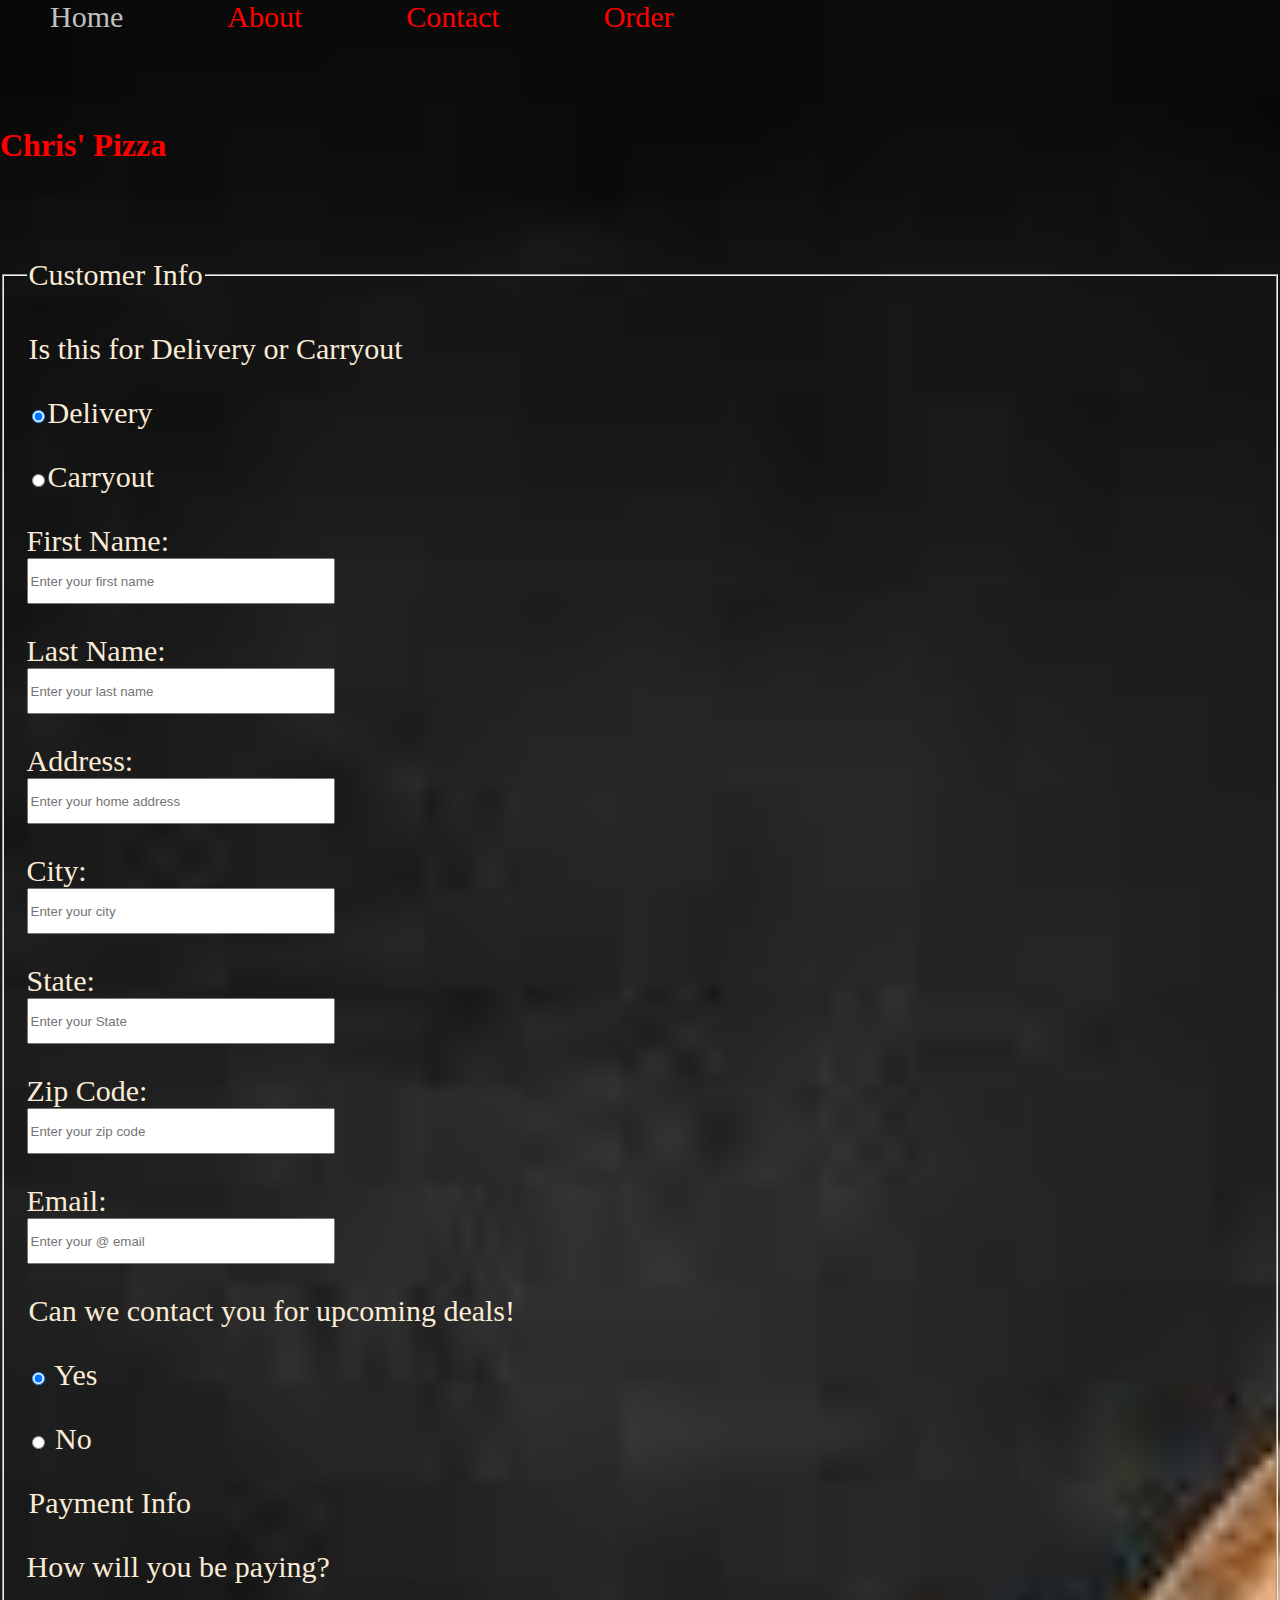
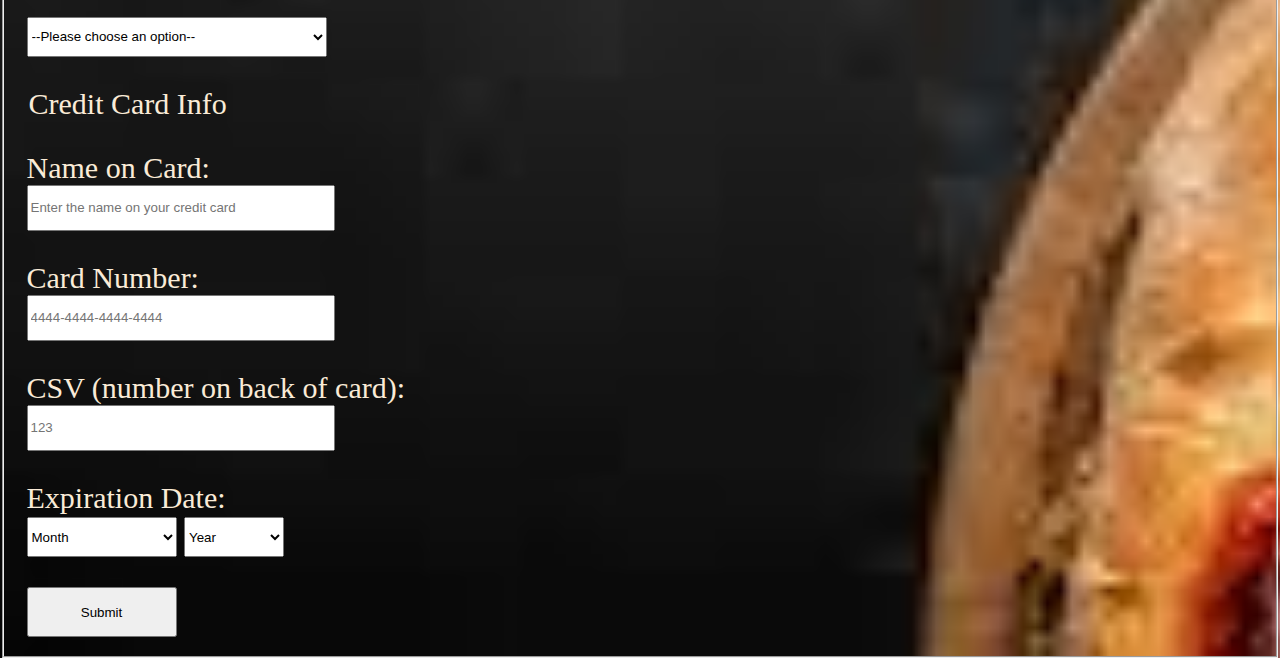
==== order_form.html @ dae7bc84 "added form validation" ====
<!DOCTYPE html>
<html lang="en">
<head>
  <meta charset="UTF-8">
  <meta http-equiv="X-UA-Compatible" content="IE=edge">
  <meta name="viewport" content="width=device-width, initial-scale=1.0">
  <link rel="stylesheet" href="./style.css">
  <title>Checkout</title>
  <div class="nav-bar">
    <nav>
      <a href="index.html">Home</a>
      <a href="about.html">About</a>
      <a href="contact.html">Contact</a>
      <a href="order_form.html">Order</a>
    </nav>
  </div>

</head>
<body>
  <br>
  <br>
  <br><br>
  <h1>Chris' Pizza</h1>
  <br><br><br><br>
  <div class="order_form">  
    <form>
      <div class="text">
        <fieldset>
          <legend>Customer Info</legend>
          <p>
            <legend>Is this for Delivery or Carryout</legend>
          <p>
            <label><input type="radio" name="delivery " id="delivery" value="yes" checked />Delivery</label>
          </p>
          <p>
            <label><input type="radio" name="delivery " id="carryout" value="no" />Carryout</label>
          </p>
    
          <p></p>
          <label for="first-name">First Name:</label>
          <br>
          <input type="text" name="" id="first-name" placeholder="Enter your first name" style="height: 40px; width: 300px;" pattern="[A-Za-z]{2,12}" title="Use only letters between 2-12 characters" required/>
          </p>
          <p>
            <label for="last-name">Last Name:</label>
            <br>
            <input type="text" name="" id="last-name" placeholder="Enter your last name" style="height: 40px; width: 300px;" pattern="[A-Za-z]{2,12}" title="Use only letters between 2-12 characters" required/>
          </p>
          <p>
            <label for="address">Address:</label>
            <br>
            <input type="address" name="" id="address" placeholder="Enter your home address" style="height: 40px; width: 300px;" pattern="[A-Za-z0-9]{2,25}" title="Use only letters and numbers between 2-25 characters" required/>
          </p>
          <p>
            <label for="city">City:</label>
            <br>
            <input type="text" name="" id="city" placeholder="Enter your city" style="height: 40px; width: 300px;" required />
          </p>
          <p>
            <label for="state">State:</label>
            <br>
            <input type="text" name="" id="State" placeholder="Enter your State" style="height: 40px; width: 300px;" required />
          </p>
          <p>
            <label for="zip">Zip Code:</label>
            <br>
            <input type="number" name="" id="zip" placeholder="Enter your zip code"style="height: 40px; width: 300px;" required />
          </p>
          <p>
            <label for="email">Email:</label>
            <br>
            <input type="email" name="email" id="email" placeholder="Enter your @ email" style="height: 40px; width: 300px;" required />
          </p>
          <legend>Can we contact you for upcoming deals!</legend>
          <p>
            <label>
              <input type="radio" name="contact" id="yes" value="yes" checked /> Yes
            </label>
          </p>
          <p>
            <label>
              <input type="radio" name="contact" id="no" value="no" /> No
            </label>
          </p>

   
          <legend>Payment Info</legend>
          <p>
            <label for="payment-select">How will you be paying?</label>
          </p>
          <select name="payment" id="payment-select" style="height: 40px; width: 300px;">
            <option value="" disabled selected>--Please choose an option--</option>
            <option value="credit card">Mastercard</option>
            <option value="credit card">Visa</option>
            <option value="credit card">American Express</option>
            <option value="cash">Cash</option>
          </select>
          <p></p>
  
          <legend>Credit Card Info</legend>
          <p>
            <label for="nameoncard">Name on Card:</label>
            <br>
            <input type="text" name="" id="nameoncard" placeholder="Enter the name on your credit card" style="height: 40px; width: 300px;"/>
          </p>
          <p>
            <label for="card-number">Card Number:</label>
            <br>
            <input type="text" name="" id="card-number" placeholder="4444-4444-4444-4444" style="height: 40px; width: 300px;"/>
          </p>
          <p>
            <label for="csv">CSV (number on back of card):</label>
            <br>
            <input type="text" name="" id="csv" placeholder="123" style="height: 40px; width: 300px;" />
          </p>
          <p>
            <label for="expiration date">Expiration Date:</label>
            <br>
            <select name="expireMM" id="expireMM" style="height: 40px; width: 150px;">
              <option value="">Month</option>
              <option value="01">January</option>
              <option value="02">February</option>
              <option value="03">March</option>
              <option value="04">April</option>
              <option value="05">May</option>
              <option value="06">June</option>
              <option value="07">July</option>
              <option value="08">August</option>
              <option value="09">September</option>
              <option value="10">October</option>
              <option value="11">November</option>
              <option value="12">December</option>
            </select>
            <select name="expireYY" id="expireYY" style="height: 40px; width: 100px;">
              <option value="">Year</option>
              <option value="21">2021</option>
              <option value="22">2022</option>
              <option value="23">2023</option>
              <option value="24">2024</option>
              <option value="25">2025</option>
            </select>
            <input class="inputCard" type="hidden" name="expiry" id="expirey" maxlength="4" />
          </p>
            <input type="submit" id="submit-button" value="Submit" style="height: 50px; width: 150px;" />
        </fieldset>
      </div>
    </form>
  </div>
   
</body>
</html>
---- style.css ----
.nav {
  width: 100;
  background-color: black;
  display: center;
  text-align: end;
  padding: 10%;
  position: absolute;
  top: 10px 500px;
}


a {
  text-decoration: none;
  color: red;
  padding: 50px;
  font-size: 30px;
  /* display: inline-flex; */
  text-align: right;

}

a:hover {
  color: silver;
}

h1 {
  color: red;
}

body {
  margin: 0;
  background-image: url("./Images/pizzabg.jpeg");
  background-repeat: no-repeat;
  background-position: center;
  background-size: cover;
}
/* lines up all the pizza images and text line 39-58 */
.row {
  display: flex;
}

.column {
  flex: 33.33%;
  padding: 5px;
}

.row::after{
  content: "";
  clear: both;
  display: table;
}
h5 {
  color: red;
  font-size: 20px;
  text-align: justify;
  
}


.text {
  color:antiquewhite;
  font-size: 30px;
}


@media only screen and (max-width: 700px) {
  .row {
    flex-direction: column;
    flex-wrap: wrap;
  }
  .h5 {
    flex-direction: column;
    flex-wrap: wrap;
  }
  .a {
    display: block;
  }
}
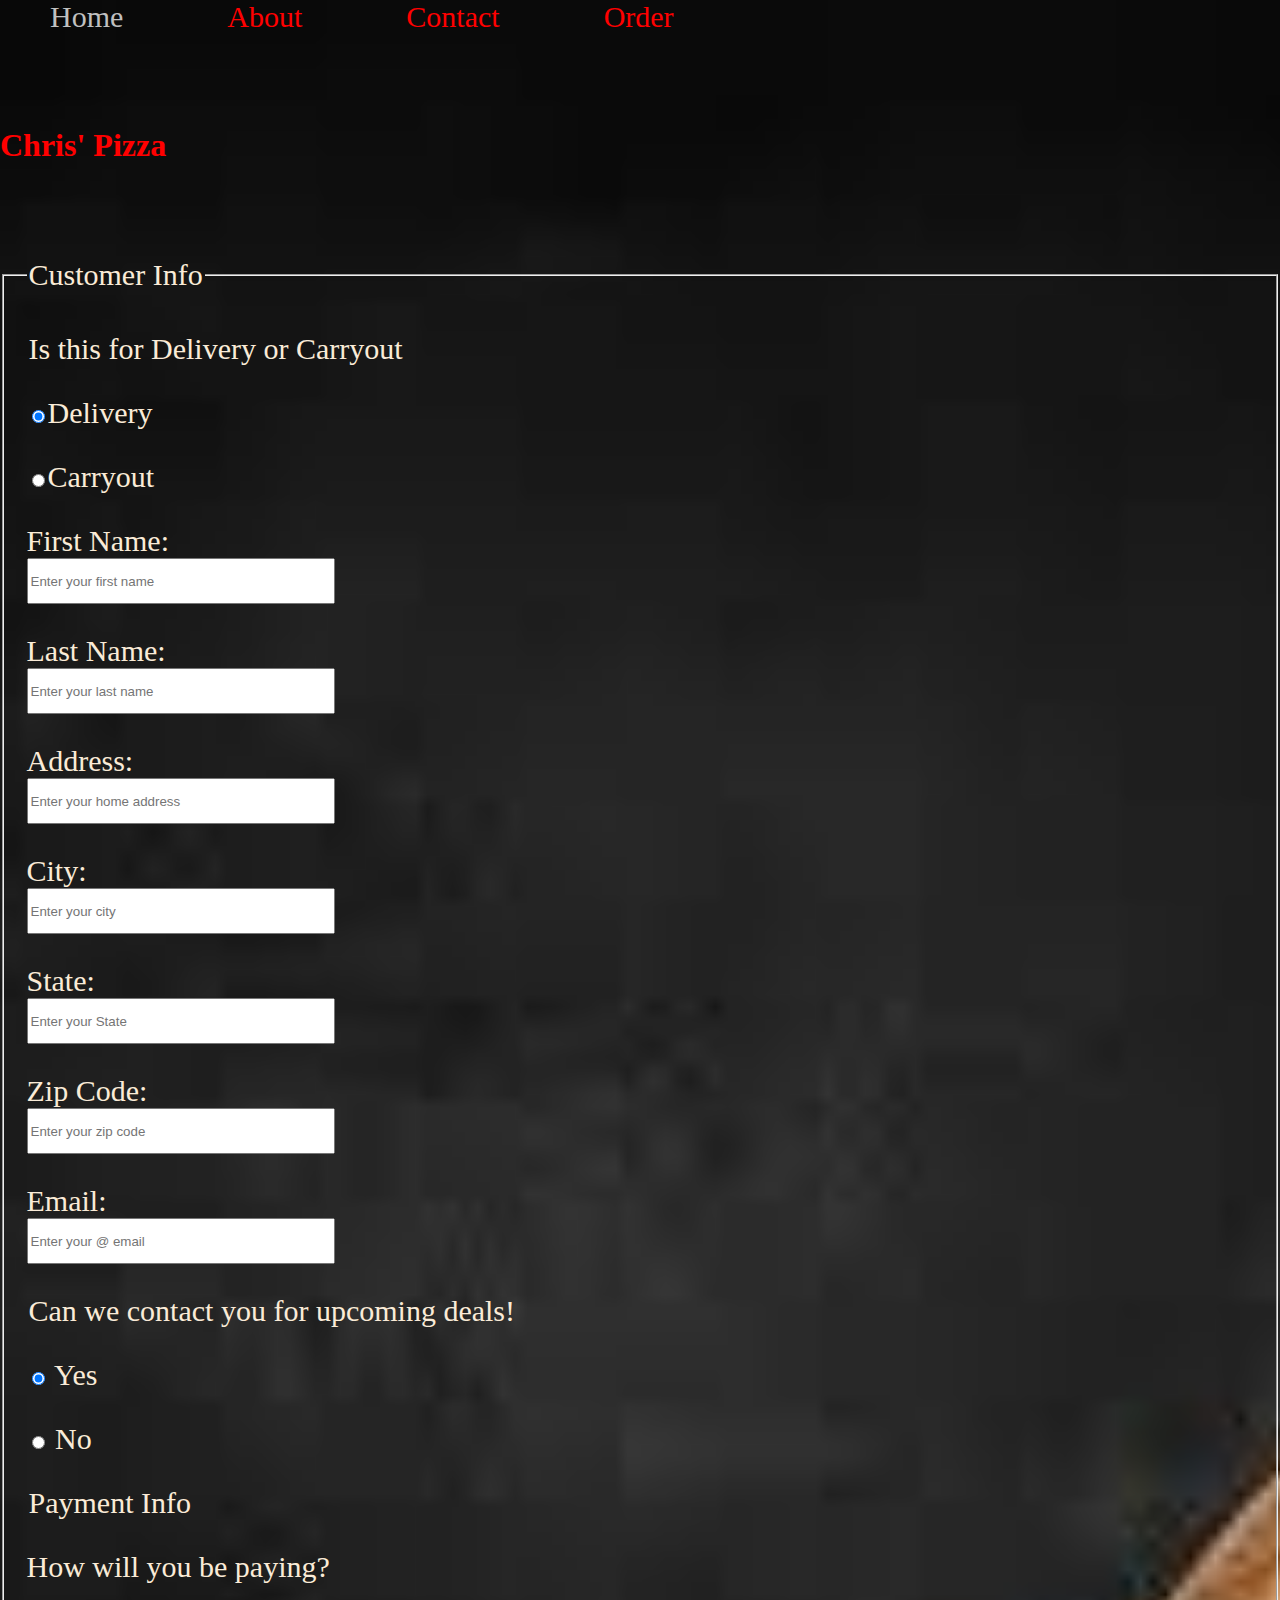
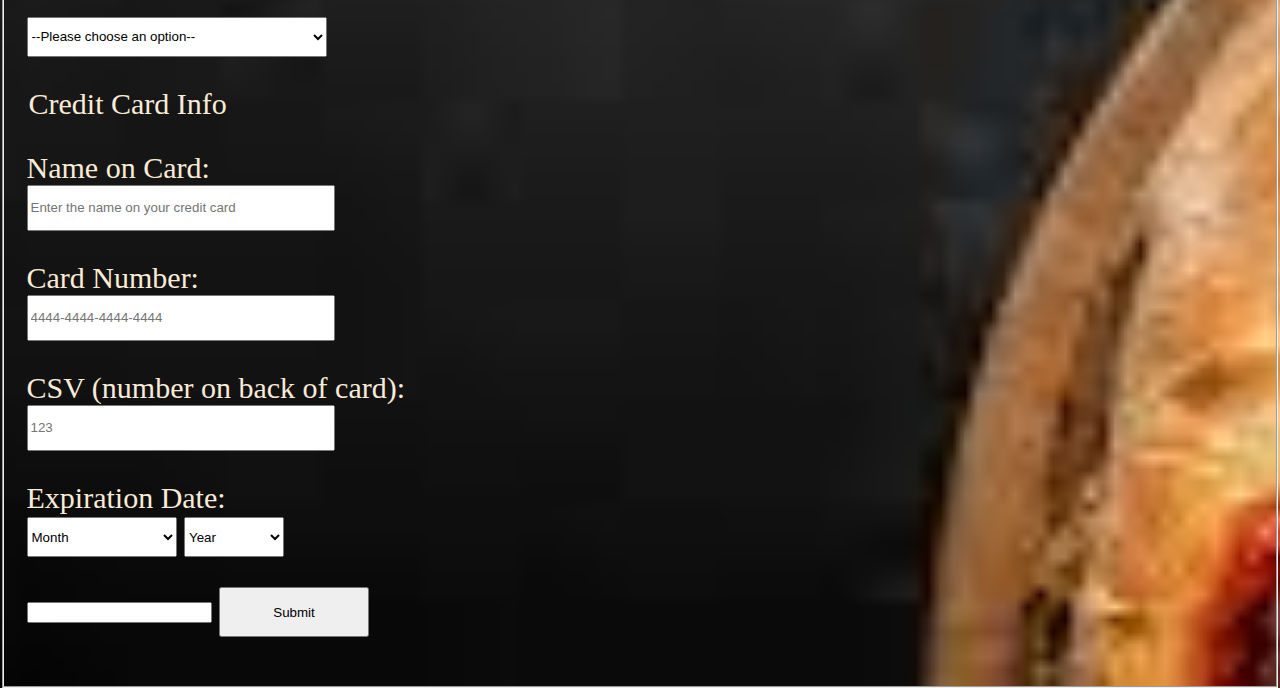
==== commit b9491f68: "new features" ====
--- a/order_form.html
+++ b/order_form.html
@@ -39,17 +39,17 @@
           <p></p>
           <label for="first-name">First Name:</label>
           <br>
-          <input type="text" name="" id="first-name" placeholder="Enter your first name" style="height: 40px; width: 300px;" pattern="[A-Za-z]{2,12}" title="Use only letters between 2-12 characters" required/>
+          <input type="text" name="" id="first-name" placeholder="Enter your first name" style="height: 40px; width: 300px;" pattern="[A-Za-z]{2,12}" title="Use only letters between 2-12 characters" minlength="2" maxlength="12" required/>
           </p>
           <p>
             <label for="last-name">Last Name:</label>
             <br>
-            <input type="text" name="" id="last-name" placeholder="Enter your last name" style="height: 40px; width: 300px;" pattern="[A-Za-z]{2,12}" title="Use only letters between 2-12 characters" required/>
+            <input type="text" name="" id="last-name" placeholder="Enter your last name" style="height: 40px; width: 300px;" pattern="[A-Za-z]{2,12}" title="Use only letters between 2-12 characters" minlength="2" maxlength="12" required/>
           </p>
           <p>
             <label for="address">Address:</label>
             <br>
-            <input type="address" name="" id="address" placeholder="Enter your home address" style="height: 40px; width: 300px;" pattern="[A-Za-z0-9]{2,25}" title="Use only letters and numbers between 2-25 characters" required/>
+            <input type="address" name="" id="address" placeholder="Enter your home address" style="height: 40px; width: 300px;" pattern="[A-Za-z0-9]{2,25}" title="Use only letters and numbers between 2-25 characters" minlength="2" maxlength="25" required/>
           </p>
           <p>
             <label for="city">City:</label>
@@ -82,8 +82,7 @@
               <input type="radio" name="contact" id="no" value="no" /> No
             </label>
           </p>
-
-   
+          
           <legend>Payment Info</legend>
           <p>
             <label for="payment-select">How will you be paying?</label>
@@ -141,6 +140,9 @@
             </select>
             <input class="inputCard" type="hidden" name="expiry" id="expirey" maxlength="4" />
           </p>
+          <p>
+            <input type="chaptcha"
+          </p>
             <input type="submit" id="submit-button" value="Submit" style="height: 50px; width: 150px;" />
         </fieldset>
       </div>
